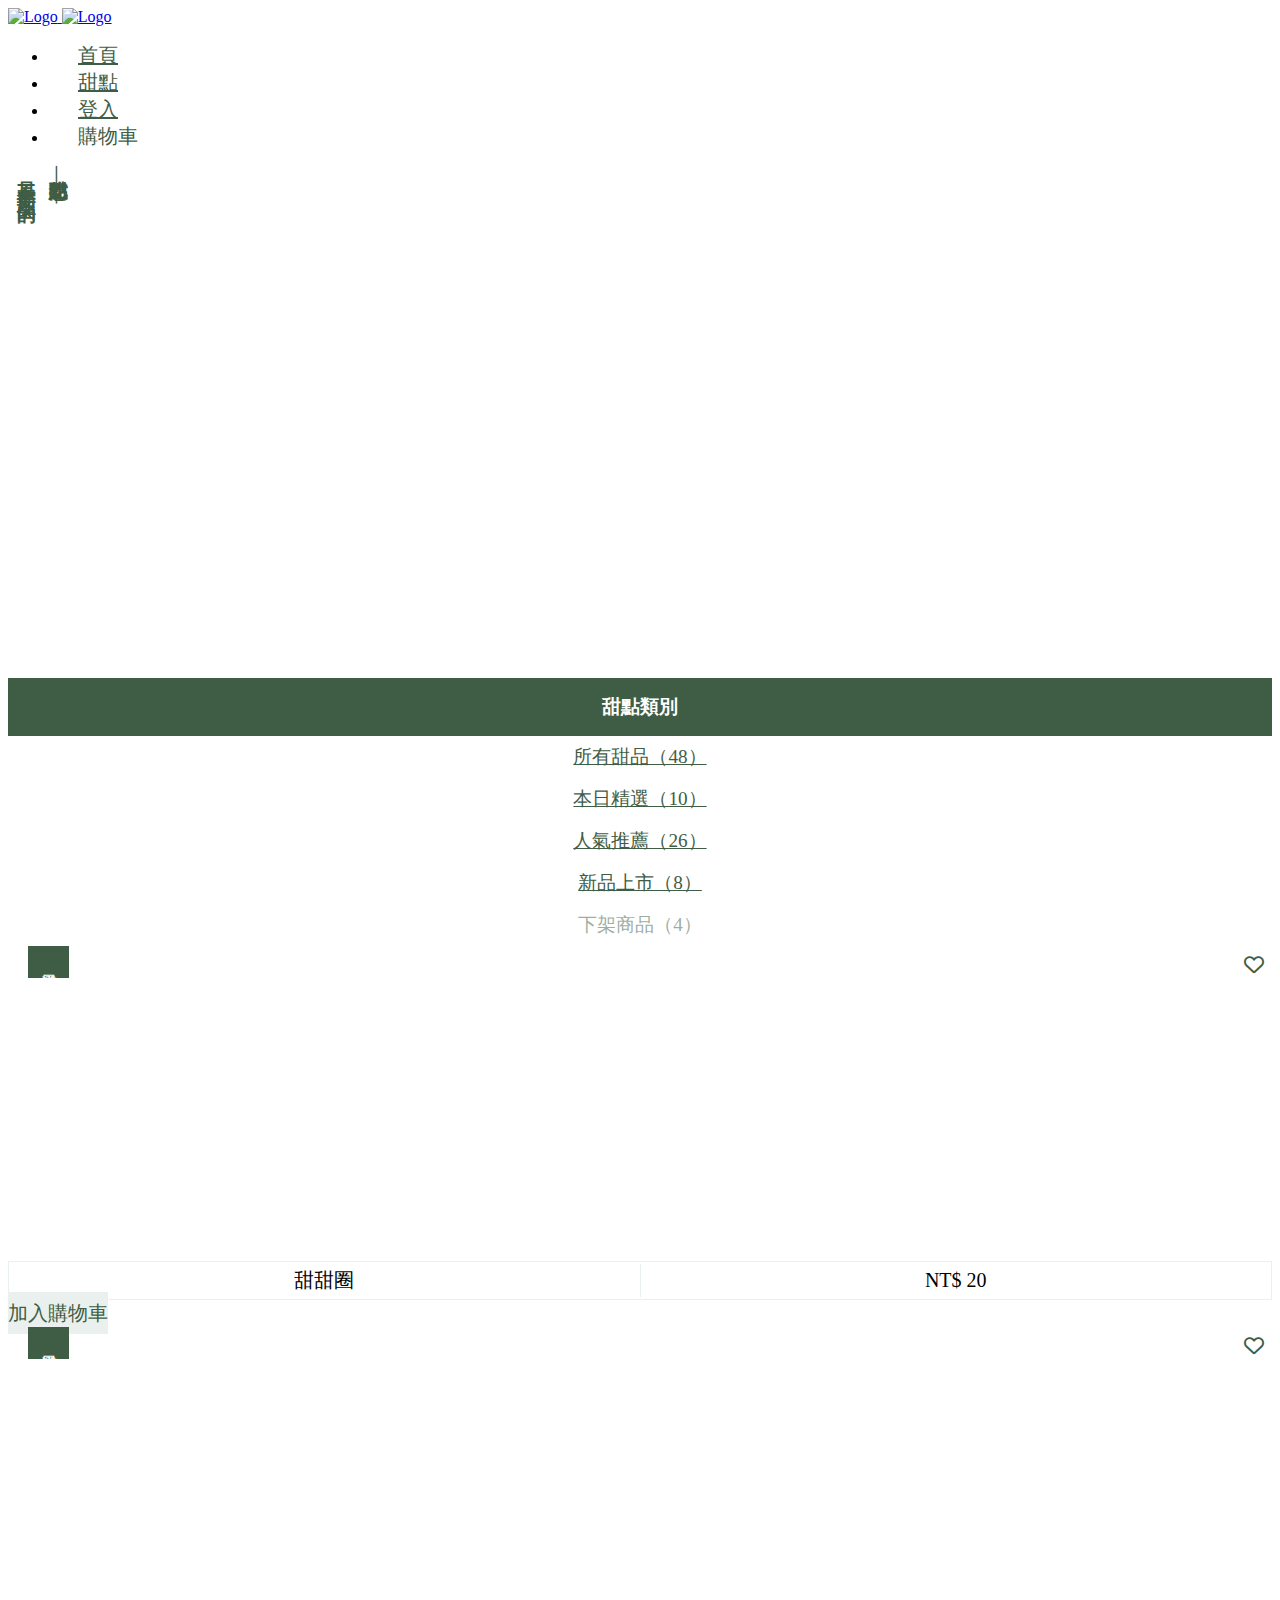
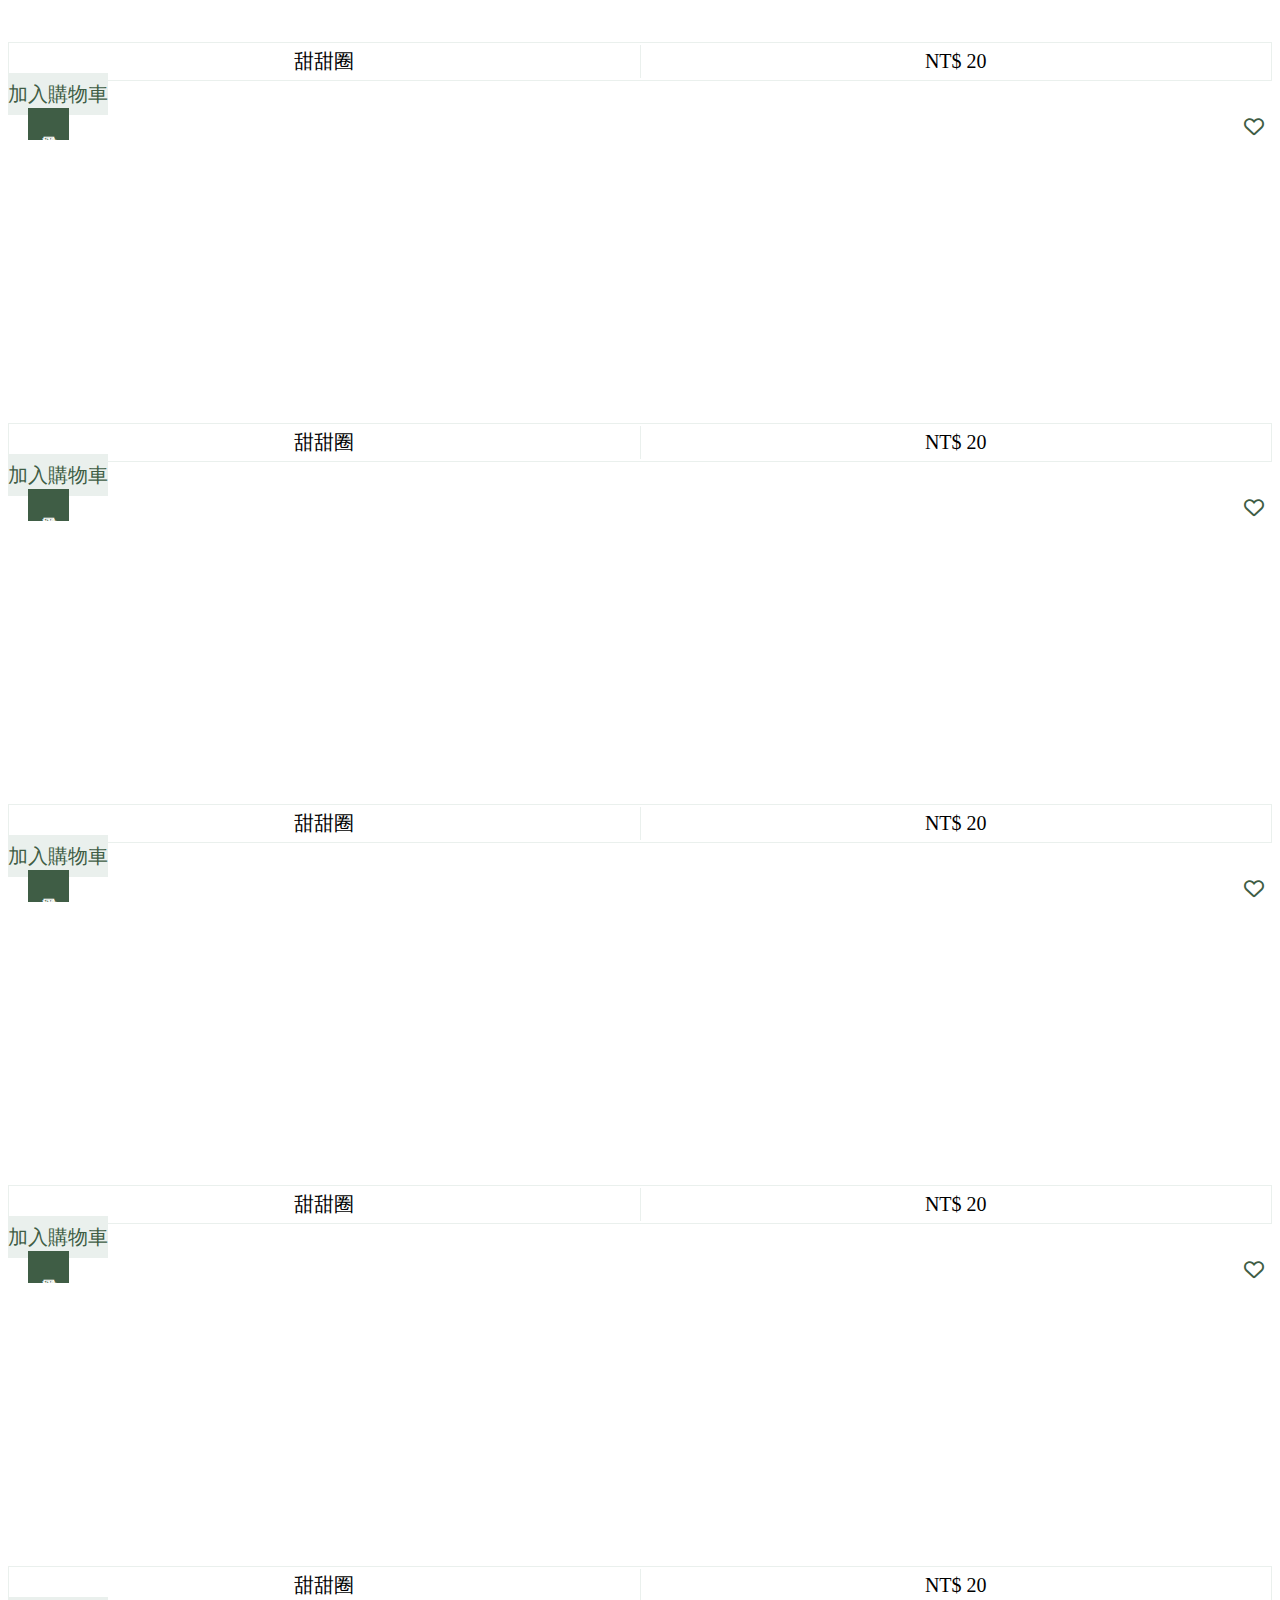
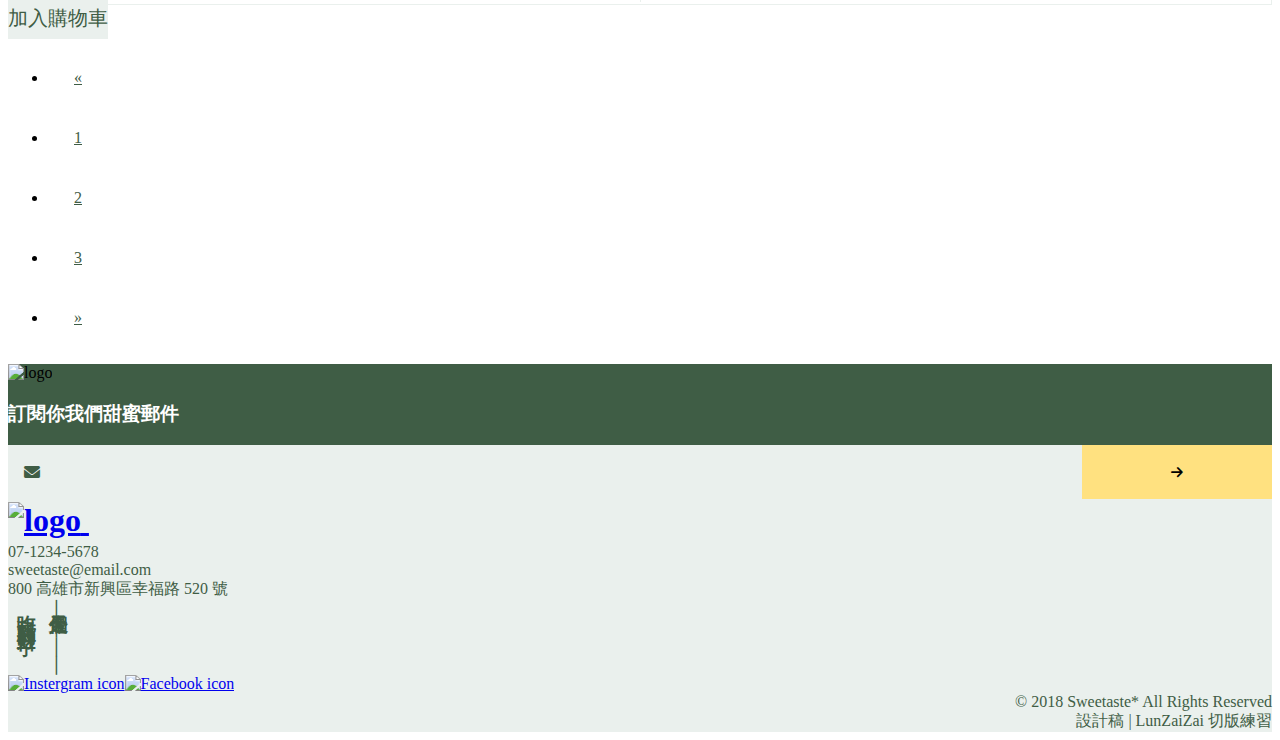
==== week10/index.html @ ba1cf819 "finished week 10" ====
<!DOCTYPE html>
<html lang="en">

<head>
  <meta charset="UTF-8">
  <meta http-equiv="X-UA-Compatible" content="IE=edge">
  <meta name="viewport" content="width=device-width, initial-scale=1.0">
  <link href="https://cdn.jsdelivr.net/npm/bootstrap@5.1.3/dist/css/bootstrap.min.css" rel="stylesheet"
    integrity="sha384-1BmE4kWBq78iYhFldvKuhfTAU6auU8tT94WrHftjDbrCEXSU1oBoqyl2QvZ6jIW3" crossorigin="anonymous">
  <link rel="stylesheet" href="https://cdnjs.cloudflare.com/ajax/libs/font-awesome/6.0.0-beta3/css/all.min.css">
  <link rel="stylesheet" href="./style.css">
  <title>Document</title>
</head>

<body>
  <header class="">
    <nav class="navbar navbar-expand-lg bg-white">
      <div class="container-lg">
        <a class="navbar-brand" href="#">
          <img class="d-md-block d-none" src="https://chupai.github.io/Sweetaste/img/logo/logo-all-dark.svg" alt="Logo"
            width="220">
          <img class="d-md-none d-block" src="https://chupai.github.io/Sweetaste/img/logo/logo-all-dark.svg" alt="Logo"
            width="115">
        </a>
        <div class="justify-content-end collapse navbar-collapse" id="navbarNav">
          <ul class="navbar-nav">
            <li class="nav-item">
              <a class="nav-link active navbar-text" aria-current="page" href="#">首頁</a>
            </li>
            <li class="nav-item">
              <a class="nav-link navbar-text" href="#">甜點</a>
            </li>
            <li class="nav-item">
              <a class="nav-link navbar-text" href="#">登入</a>
            </li>
            <li class="nav-item">
              <a class="nav-link navbar-text">購物車</a>
            </li>
          </ul>
        </div>
        <div class="mobile-menu-btn" data-mobile-menu-btn>
          <div class="mobile-menu-btn--burger"></div>
        </div>
        <ul class="mobile-navbar-list">
          <li class="mobile-navbar-list--item">
            <a class="mobile-navbar-list--link" href="#">甜點</a>
          </li>
          <li class="mobile-navbar-list--item">
            <a class="mobile-navbar-list--link" href="#">登入</a>
          </li>
          <li class="mobile-navbar-list--item">
            <a class="mobile-navbar-list--link" href="#">購物車</a>
          </li>
        </ul>
      </div>
    </nav>
  </header>

  <!-- START: banner-->
  <section class="mb-md-5 mb-3">
    <div class="container-lg">
      <div class="banner position-relative">
        <h3 class="position-absolute title">想吃甜點——<span class="mt-md-5 mt-2">是不需要理由的。</span></h3>
      </div>

    </div>
  </section>
  <!-- END: banner-->

  <!-- START: product -->
  <section>
    <div class="container-lg">
      <div class="row">

        <div class="col-lg-4 mb-md-0 mb-3">
          <div class="list-group">
            <h3 class="list-title">甜點類別</h3>
            <a href="#" class="list-group-item list-group-item-action">所有甜品（48）</a>
            <a href="#" class="list-group-item list-group-item-action">本日精選（10）</a>
            <a href="#" class="list-group-item list-group-item-action">人氣推薦（26）</a>
            <a href="#" class="list-group-item list-group-item-action">新品上市（8）</a>
            <a class="list-group-item list-group-item-action is-disabled disabled">下架商品（4）</a>
          </div>
        </div>

        <div class="col-lg-8">
          <div class="row">
            <div class="col-12 col-md-6 mb-3">
              <div class="card">
                <div class="card-label">
                  本日精選
                </div>
                <div class="card-favoriate">
                  <i class="far fa-heart"></i>
                </div>
                <div class="card-image">
                </div>
                <div class="card-body">
                  <h4>甜甜圈</h4>
                  <p>NT$ 20</p>
                </div>
                <a class="card-button" href="#">
                  加入購物車
                </a>
              </div>
            </div>
            <div class="col-12 col-md-6 mb-3">
              <div class="card">
                <div class="card-label">
                  本日精選
                </div>
                <div class="card-favoriate">
                  <i class="far fa-heart"></i>
                </div>
                <div class="card-image">
                </div>
                <div class="card-body">
                  <h4>甜甜圈</h4>
                  <p>NT$ 20</p>
                </div>
                <a class="card-button" href="#">
                  加入購物車
                </a>
              </div>
            </div>
            <div class="col-12 col-md-6 mb-3">
              <div class="card">
                <div class="card-label">
                  本日精選
                </div>
                <div class="card-favoriate">
                  <i class="far fa-heart"></i>
                </div>
                <div class="card-image">
                </div>
                <div class="card-body">
                  <h4>甜甜圈</h4>
                  <p>NT$ 20</p>
                </div>
                <a class="card-button" href="#">
                  加入購物車
                </a>
              </div>
            </div>
            <div class="col-12 col-md-6 mb-3">
              <div class="card">
                <div class="card-label">
                  本日精選
                </div>
                <div class="card-favoriate">
                  <i class="far fa-heart"></i>
                </div>
                <div class="card-image">
                </div>
                <div class="card-body">
                  <h4>甜甜圈</h4>
                  <p>NT$ 20</p>
                </div>
                <a class="card-button" href="#">
                  加入購物車
                </a>
              </div>
            </div>
            <div class="col-12 col-md-6 mb-3">
              <div class="card">
                <div class="card-label">
                  本日精選
                </div>
                <div class="card-favoriate">
                  <i class="far fa-heart"></i>
                </div>
                <div class="card-image">
                </div>
                <div class="card-body">
                  <h4>甜甜圈</h4>
                  <p>NT$ 20</p>
                </div>
                <a class="card-button" href="#">
                  加入購物車
                </a>
              </div>
            </div>
            <div class="col-12 col-md-6 mb-3">
              <div class="card">
                <div class="card-label">
                  本日精選
                </div>
                <div class="card-favoriate">
                  <i class="far fa-heart"></i>
                </div>
                <div class="card-image">
                </div>
                <div class="card-body">
                  <h4>甜甜圈</h4>
                  <p>NT$ 20</p>
                </div>
                <a class="card-button" href="#">
                  加入購物車
                </a>
              </div>
            </div>

          </div>
        </div>

        <div class="d-flex justify-content-md-end justify-content-center">
          <nav aria-label="Page navigation example">
            <ul class="pagination">
              <li class="page-item">
                <a class="page-link" href="#" aria-label="Previous">
                  <span aria-hidden="true">&laquo;</span>
                </a>
              </li>
              <li class="page-item"><a class="page-link" href="#">1</a></li>
              <li class="page-item"><a class="page-link" href="#">2</a></li>
              <li class="page-item"><a class="page-link" href="#">3</a></li>
              <li class="page-item">
                <a class="page-link" href="#" aria-label="Next">
                  <span aria-hidden="true">&raquo;</span>
                </a>
              </li>
            </ul>
          </nav>
        </div>
      </div>
    </div>
  </section>
  <!-- END: product -->

  <!-- START: footer -->
  <footer>

    <div class="bg-dark-green">
      <div class="container-lg">
        <div class="row align-items-center justify-content-between p-3 p-md-5">
          <div
            class="col-md-5 col-12 d-flex align-items-center mb-3 mb-md-0 justify-content-md-start justify-content-center">
            <img width="40" class="me-2 footer-logo" src="https://chupai.github.io/Sweetaste/img/logo/logo-light.svg"
              alt="logo">
            <h3 style="color: white" class=m-0>訂閱你我們甜蜜郵件</h3>
          </div>
          <div class="col-md-5 col-12">
            <div class="subscribe-wrapper">
              <label class="email-label" for="email">
                <i class="fas fa-envelope"></i>
              </label>
              <input type="email" id="email">
              <button class="subscribe-button" type="submit">
                <i class="fas fa-arrow-right"></i>
              </button>
            </div>
          </div>
        </div>
      </div>
    </div>

    <div class="bg-light-green py-3">
      <div class="container-lg py-3">
        <div class="row g-0 justify-content-center mb-3">
          <div class="col-md-5 d-flex flex-column justify-content-between">
            <h1 class="hide-text">
              <a href="#">
                <img class="w-50 logo" src="https://chupai.github.io/Sweetaste/img/logo/logotype.svg" alt="logo">
              </a>
              六角甜點工坊
            </h1>
            <ul class="footer-connection">
              <li>07-1234-5678</li>
              <li>sweetaste@email.com</li>
              <li>800 高雄市新興區幸福路 520 號</li>
            </ul>
          </div>
          <div class="col-md-5">
            <h3 class="title w-100 d-md-block d-none">今天是個————<span class="mt-4">吃甜點的好日子。</span></h3>
          </div>
        </div>
        <div class="row justify-content-center g-0">
          <div class="col-md-5 mb-md-0 mb-3">
            <div class="footer-icon-wrapper">
              <a class="d-block" href="#">
                <img class="me-2" src="https://chupai.github.io/Sweetaste/img/icon/ic-line@.svg" alt="Instergram icon">
              </a>
              <a href="#">
                <img src="https://chupai.github.io/Sweetaste/img/icon/ic-facebook.svg" alt="Facebook icon">
              </a>
            </div>
          </div>
          <div class="col-md-5">
            <div class="footer-author">
              <p>© 2018 Sweetaste* All Rights Reserved</p>
              <a target="blank" href="https://xd.adobe.com/spec/934efdb7-a7e4-47d5-572e-efece0914f62-e57f/">設計稿</a>
              |
              <a href="">LunZaiZai 切版練習</a>
            </div>
          </div>
        </div>
      </div>
    </div>
    </div>
  </footer>
  <!-- END: footer -->
</body>
<script src="./app.js"></script>

</html>
---- week10/style.css ----
.bg-white {
  background-color: white;
}

.bg-dark-green {
  background-color: #3F5D45;
}

.bg-light-green {
  background-color: #EAF0ED;
}

.hide-text {
  color: transparent;
  margin: 0;
}

.is-disabled {
  opacity: .5;
}

.navbar-text {
  color: #3f5d45;
  font-weight: 500;
  font-size: 1.25rem;
  padding: 0 30px !important;
  -webkit-transition: backgorund-color .3s eas-in;
  transition: backgorund-color .3s eas-in;
}

.navbar-text:hover {
  background-color: #3F5D45;
  color: white;
}

.mobile-navbar-list {
  list-style: none;
  opacity: 0;
  padding: 0;
  display: block;
  position: fixed;
  top: 0;
  bottom: 0;
  right: -100%;
  width: 70%;
  background-color: rgba(0, 0, 0, 0.6);
  z-index: 5;
  -webkit-transition: right .3s ease-in;
  transition: right .3s ease-in;
}

.mobile-navbar-list__open {
  right: 0%;
  opacity: 1;
}

.mobile-navbar-list--item {
  width: 100%;
  -webkit-transition: background-color .3s ease-in;
  transition: background-color .3s ease-in;
}

.mobile-navbar-list--item:hover {
  background-color: #fff;
  color: #3F5D45;
}

.mobile-navbar-list--link {
  display: -webkit-box;
  display: -ms-flexbox;
  display: flex;
  -webkit-box-pack: center;
      -ms-flex-pack: center;
          justify-content: center;
  -webkit-box-align: center;
      -ms-flex-align: center;
          align-items: center;
  padding: 1rem;
  text-decoration: none;
  color: #fff;
  font-weight: 500;
}

.mobile-navbar-list--link:hover {
  color: #3F5D45;
}

@media screen and (max-width: 991px) {
  .navbar-brand {
    -webkit-box-ordinal-group: 3;
        -ms-flex-order: 2;
            order: 2;
  }
}

.mobile-menu-btn {
  position: relative;
  width: 3rem;
  height: 2.5rem;
  cursor: pointer;
  display: none;
  -webkit-box-pack: center;
      -ms-flex-pack: center;
          justify-content: center;
  -webkit-box-align: center;
      -ms-flex-align: center;
          align-items: center;
}

@media screen and (max-width: 991px) {
  .mobile-menu-btn {
    display: -webkit-box;
    display: -ms-flexbox;
    display: flex;
    -webkit-box-ordinal-group: 2;
        -ms-flex-order: 1;
            order: 1;
  }
}

.mobile-menu-btn--burger {
  width: 80%;
  height: 3px;
  background-color: #3F5D45;
  border-radius: .5rem;
}

.mobile-menu-btn--burger:before, .mobile-menu-btn--burger::after {
  position: absolute;
  content: '';
  width: 80%;
  height: 3px;
  background-color: #3F5D45;
  border-radius: .5rem;
  -webkit-transition: all .2s ease-in;
  transition: all .2s ease-in;
}

.mobile-menu-btn--burger:before {
  -webkit-transform: translateY(8px);
          transform: translateY(8px);
}

.mobile-menu-btn--burger:after {
  -webkit-transform: translateY(-8px);
          transform: translateY(-8px);
}

.mobile-menu-btn--burger__open {
  background-color: transparent;
}

.mobile-menu-btn--burger__open:before {
  -webkit-transform: rotate(45deg) translate(1px, -1px);
          transform: rotate(45deg) translate(1px, -1px);
}

.mobile-menu-btn--burger__open:after {
  -webkit-transform: rotate(-45deg) translate(1px, -1px);
          transform: rotate(-45deg) translate(1px, -1px);
}

.banner {
  background-image: url("https://chupai.github.io/Sweetaste/img/hero/product.jpg");
  background-repeat: no-repeat;
  background-position: center;
  background-size: 100%;
  height: 32rem;
}

@media (max-width: 768px) {
  .banner {
    height: 17.3125rem;
  }
}

.title {
  -webkit-writing-mode: vertical-rl;
      -ms-writing-mode: tb-rl;
          writing-mode: vertical-rl;
  top: 2.25rem;
  right: 1.25rem;
  color: #3F5D45;
  margin: 0;
}

.title > span {
  white-space: nowrap;
  display: block;
  line-height: 2;
  letter-spacing: .25rem;
}

.list-group .list-title {
  display: -webkit-box;
  display: -ms-flexbox;
  display: flex;
  -webkit-box-align: center;
      -ms-flex-align: center;
          align-items: center;
  -webkit-box-pack: center;
      -ms-flex-pack: center;
          justify-content: center;
  padding: 1rem;
  background-color: #3F5D45;
  color: #fff;
  margin: 0;
}

.list-group .list-group-item {
  color: #3F5D45;
  display: -webkit-box;
  display: -ms-flexbox;
  display: flex;
  -webkit-box-pack: center;
      -ms-flex-pack: center;
          justify-content: center;
  -webkit-box-align: center;
      -ms-flex-align: center;
          align-items: center;
  padding: .5rem;
  font-size: 1.2rem;
  font-weight: 500;
  -webkit-transition: background-color .2s ease-in;
  transition: background-color .2s ease-in;
}

.list-group .list-group-item:hover {
  background-color: #EAF0ED;
}

.card {
  position: relative;
}

.card .card-label {
  position: absolute;
  top: 0;
  left: 1.25rem;
  -webkit-writing-mode: vertical-lr;
      -ms-writing-mode: tb-lr;
          writing-mode: vertical-lr;
  padding: 1rem .625rem;
  background-color: #3F5D45;
  color: #fff;
}

.card .card-favoriate {
  position: absolute;
  top: .5rem;
  right: .5rem;
  color: #3F5D45;
  font-size: 1.25rem;
}

.card .card-image {
  background-size: cover;
  background-image: url("https://chupai.github.io/Sweetaste/img/product/product1.jpg");
  background-repeat: no-repeat;
  background-position: center;
  width: 100%;
  height: 19.6875rem;
}

.card .card-body {
  display: -webkit-box;
  display: -ms-flexbox;
  display: flex;
  -webkit-box-align: baseline;
      -ms-flex-align: baseline;
          align-items: baseline;
  border: 1px solid #EAF0ED;
  text-align: center;
  padding: 0;
}

.card .card-body h4 {
  font-size: 1.25rem;
  margin: 0;
  padding: 5px 10px;
  -webkit-box-flex: 1;
      -ms-flex: 1;
          flex: 1;
  font-weight: 400;
}

.card .card-body p {
  font-size: 1.25rem;
  font-weight: 500;
  margin: 0;
  padding: 5px 10px;
  -webkit-box-flex: 1;
      -ms-flex: 1;
          flex: 1;
  border-left: 1px solid #EAF0ED;
}

.card .card-button {
  text-align: center;
  background-color: #EAF0ED;
  color: #3F5D45;
  font-size: 20px;
  font-weight: 500;
  padding: 10px 0;
  text-align: center;
  -webkit-transition: background-color .3s ease-in;
  transition: background-color .3s ease-in;
  text-decoration: none;
}

.card .card-button:hover {
  background-color: #bdd0c7;
}

.pagination .page-item:hover .page-link {
  background-color: #3F5D45;
  color: #fff;
  font-weight: 600;
}

.pagination .page-item .page-link {
  display: -webkit-box;
  display: -ms-flexbox;
  display: flex;
  -webkit-box-pack: center;
      -ms-flex-pack: center;
          justify-content: center;
  -webkit-box-align: center;
      -ms-flex-align: center;
          align-items: center;
  width: 60px;
  height: 60px;
  color: #3F5D45;
  -webkit-transition: background-color .3s ease-in;
  transition: background-color .3s ease-in;
}

img.footer-logo {
  width: 40px;
}

@media (max-width: 768px) {
  .logo {
    max-width: 25%;
  }
}

.subscribe-wrapper {
  display: -webkit-box;
  display: -ms-flexbox;
  display: flex;
  -webkit-box-pack: justify;
      -ms-flex-pack: justify;
          justify-content: space-between;
  -webkit-box-align: center;
      -ms-flex-align: center;
          align-items: center;
  background-color: #eaf0ed;
  height: 3.375rem;
  color: #3F5D45;
}

.subscribe-wrapper .email-label {
  display: -webkit-box;
  display: -ms-flexbox;
  display: flex;
  -webkit-box-pack: center;
      -ms-flex-pack: center;
          justify-content: center;
  -webkit-box-align: center;
      -ms-flex-align: center;
          align-items: center;
  margin: 0 1rem;
}

.subscribe-wrapper input {
  width: 70%;
  background-color: transparent;
  border: none;
  outline: none;
}

.subscribe-wrapper .subscribe-button {
  display: -webkit-box;
  display: -ms-flexbox;
  display: flex;
  -webkit-box-align: center;
      -ms-flex-align: center;
          align-items: center;
  -webkit-box-pack: center;
      -ms-flex-pack: center;
          justify-content: center;
  height: 100%;
  width: 15%;
  cursor: pointer;
  border: none;
  background-color: #ffe180;
}

.footer-connection {
  list-style: none;
  color: #3F5D45;
  padding: 0;
  margin: 0;
}

.footer-icon-wrapper {
  display: -webkit-box;
  display: -ms-flexbox;
  display: flex;
}

.footer-icon-wrapper img {
  width: 32px;
}

.footer-author {
  color: #3F5D45;
  text-align: right;
}

@media (max-width: 768px) {
  .footer-author {
    text-align: left;
  }
}

.footer-author p {
  margin: 0;
}

.footer-author a {
  text-decoration: none;
  color: #3F5D45;
}
/*# sourceMappingURL=style.css.map */
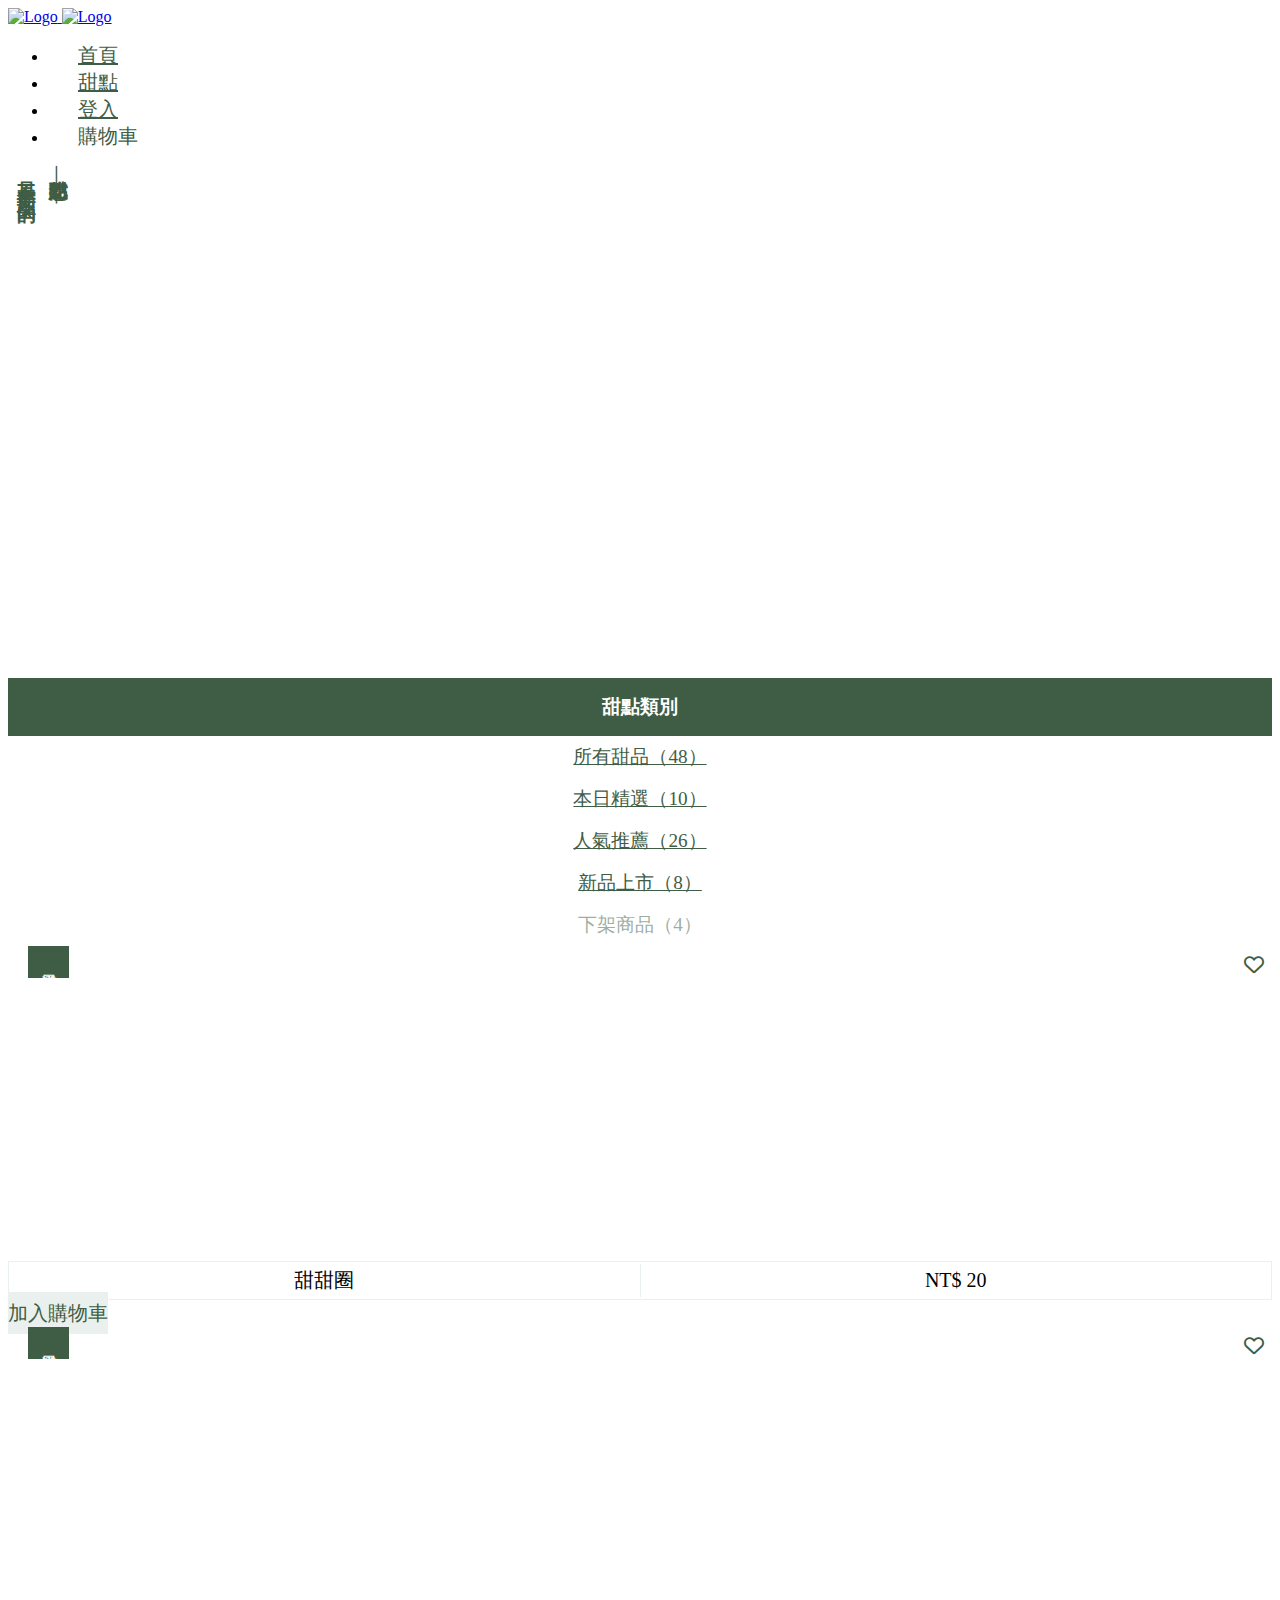
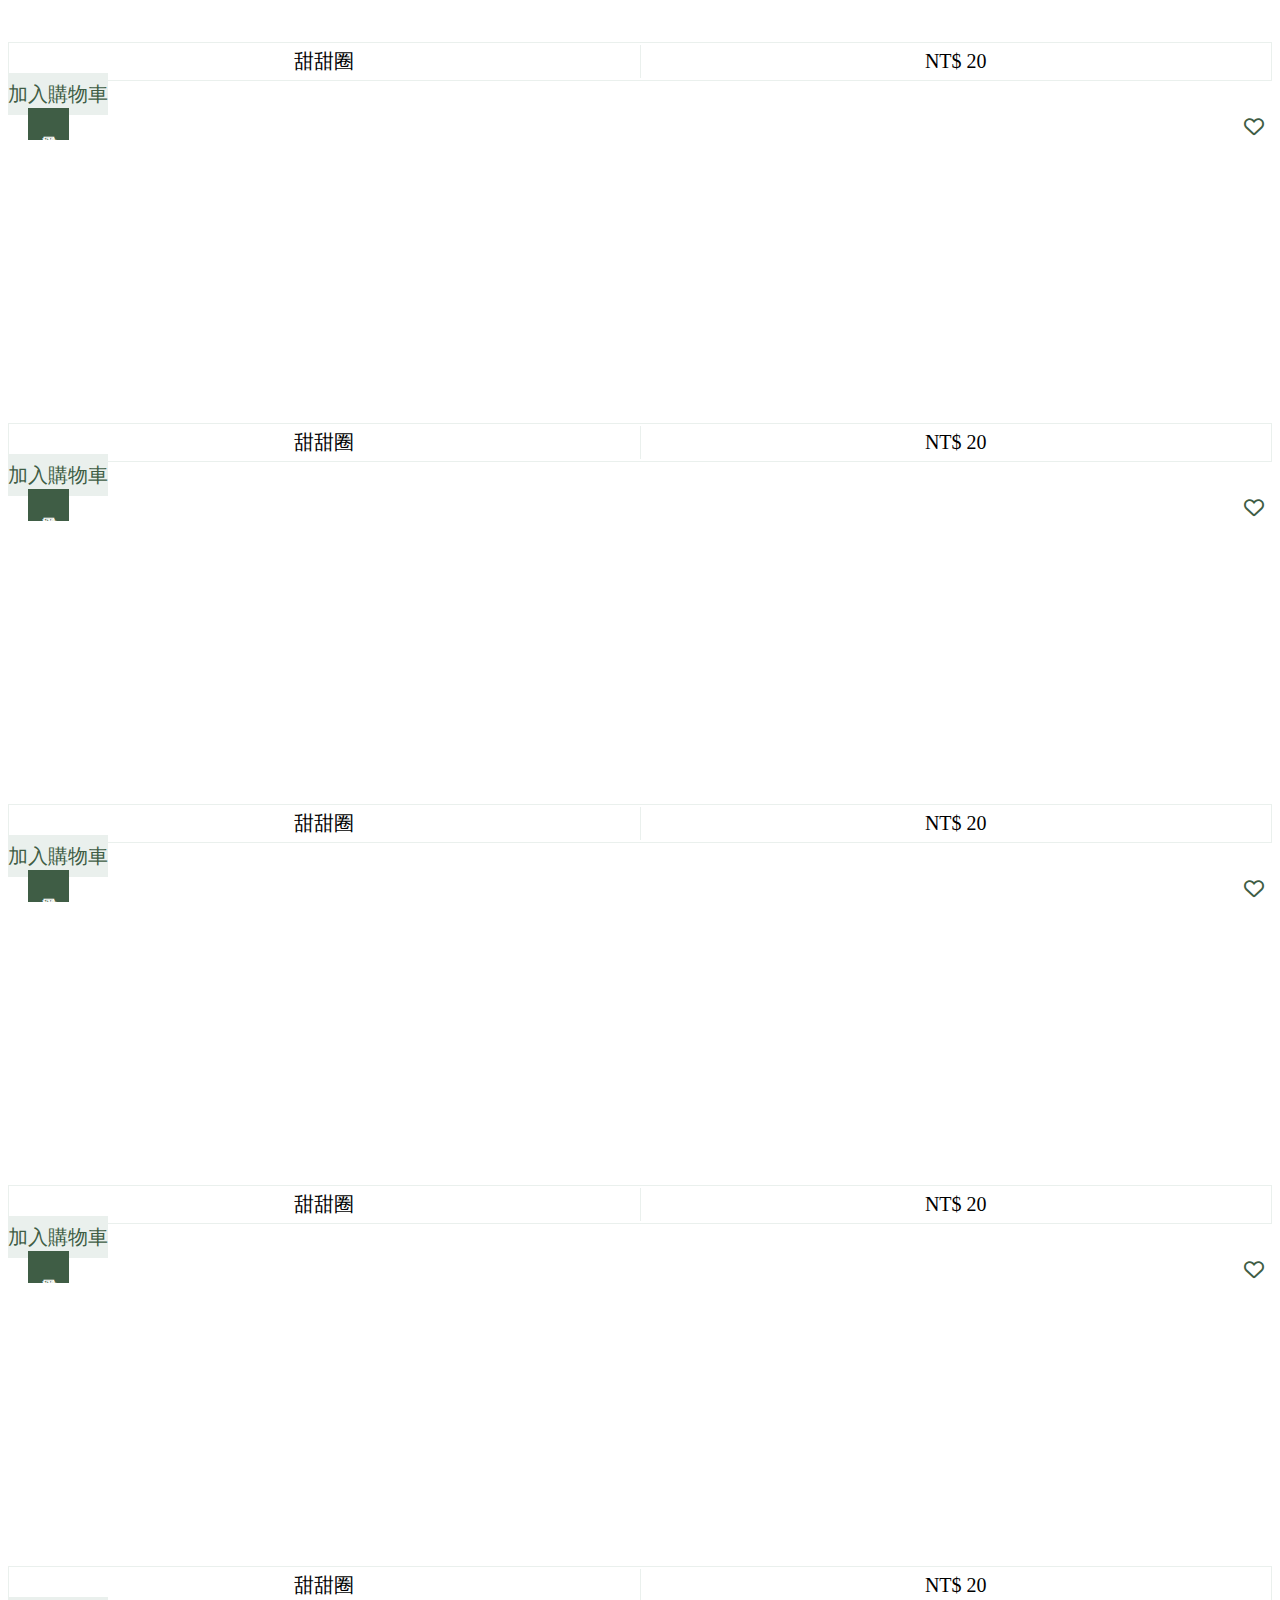
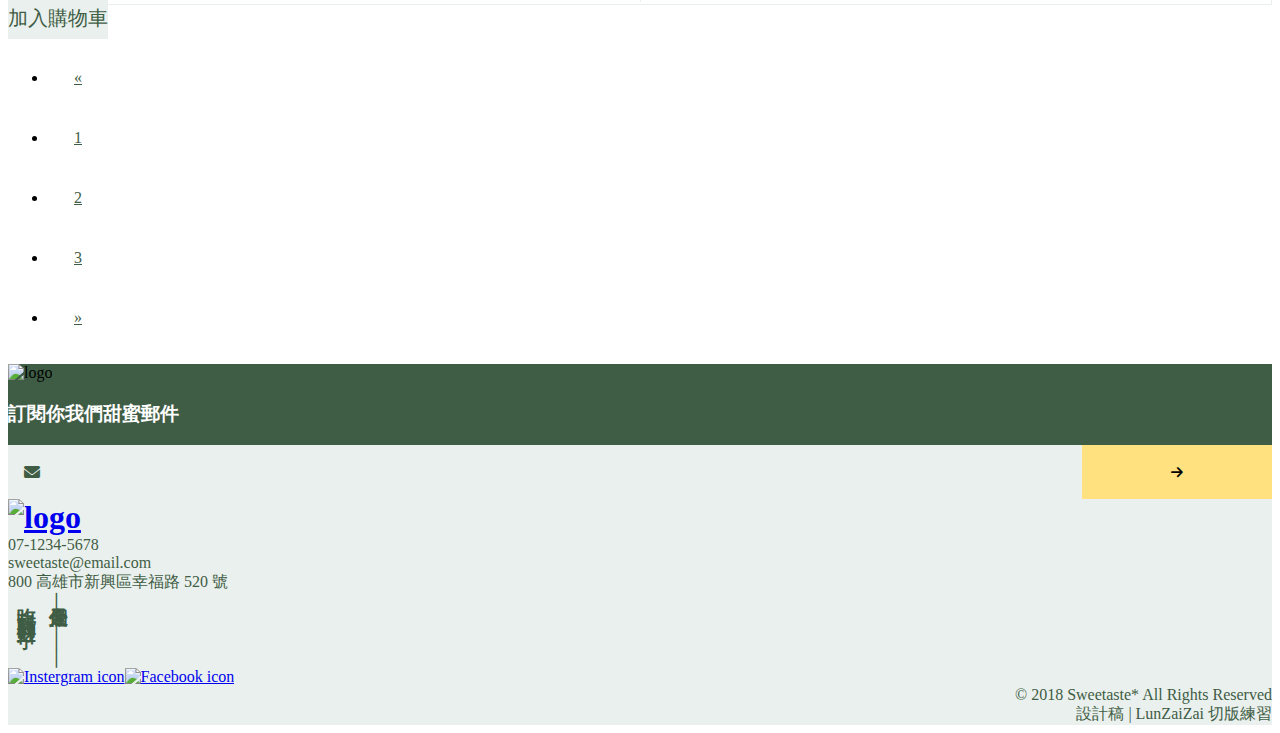
==== commit 412390db: "Update index.html" ====
--- a/week10/index.html
+++ b/week10/index.html
@@ -262,7 +262,6 @@
               <a href="#">
                 <img class="w-50 logo" src="https://chupai.github.io/Sweetaste/img/logo/logotype.svg" alt="logo">
               </a>
-              六角甜點工坊
             </h1>
             <ul class="footer-connection">
               <li>07-1234-5678</li>
